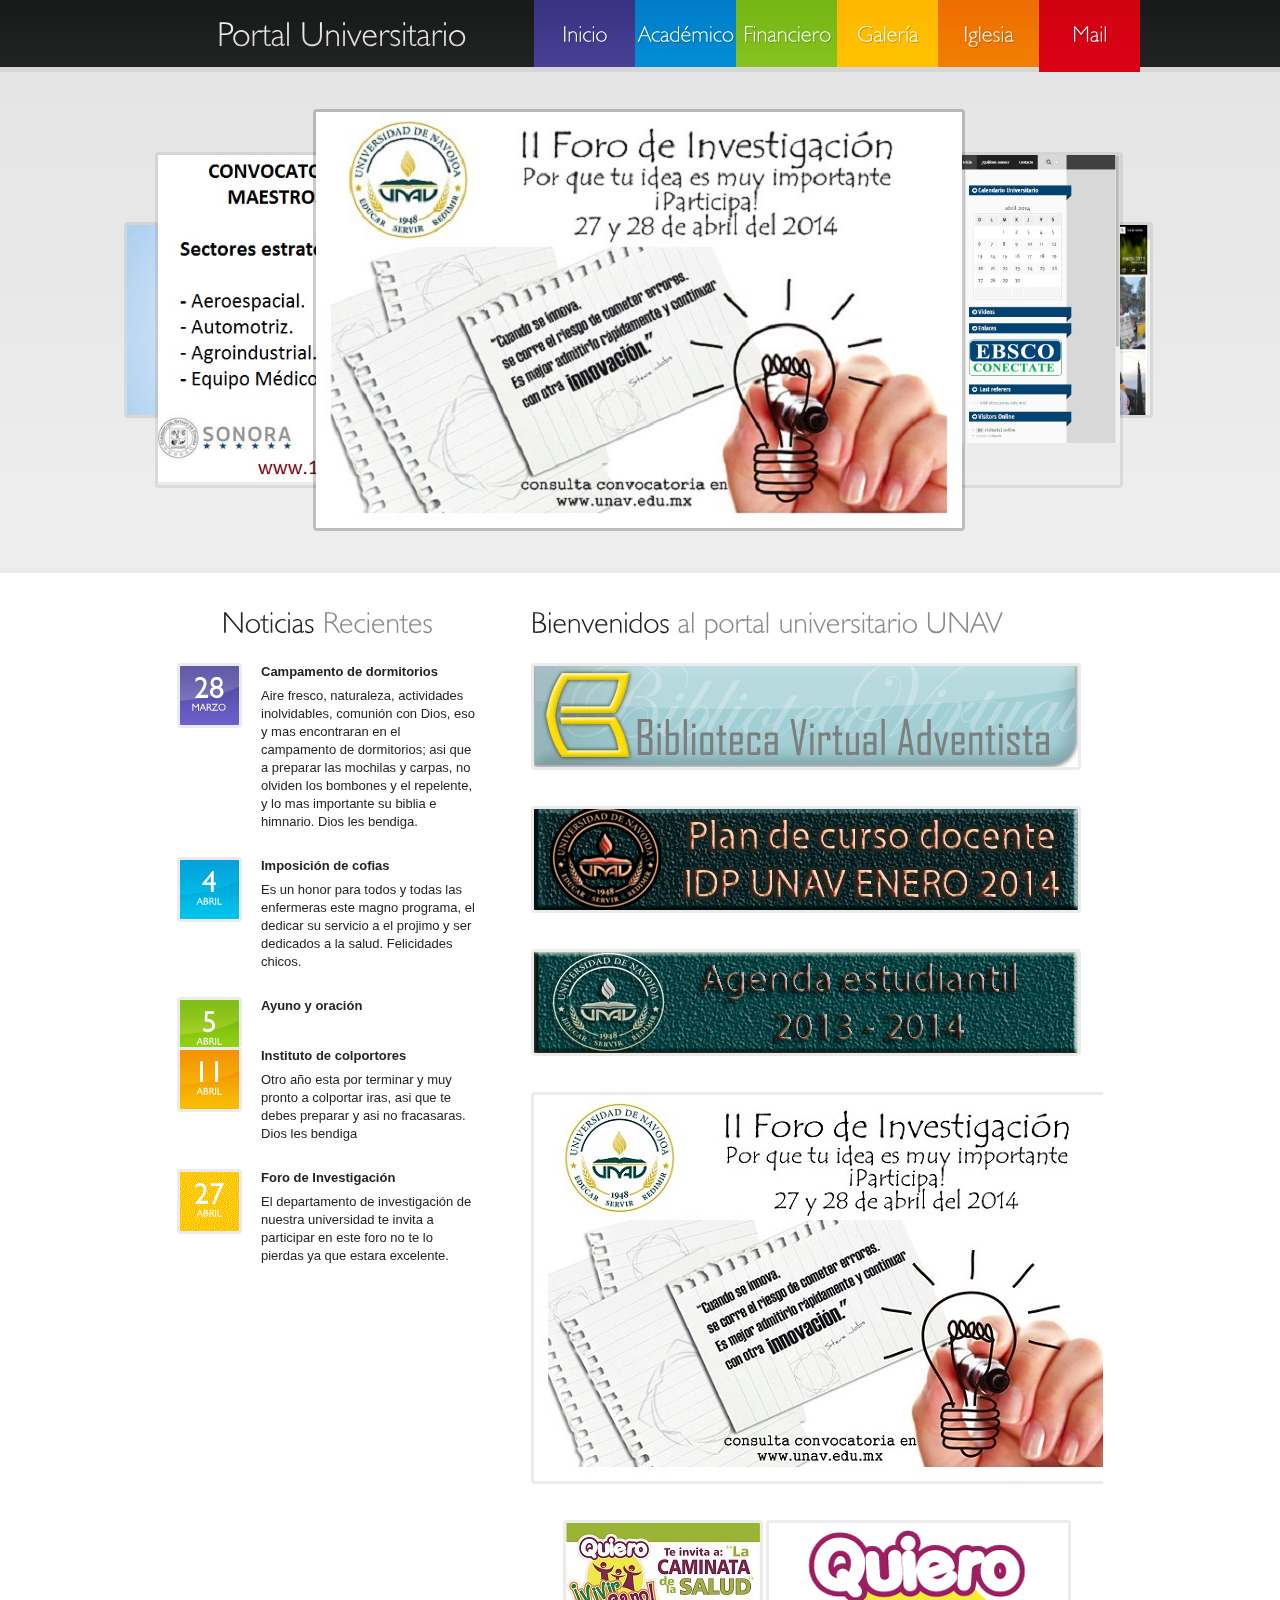
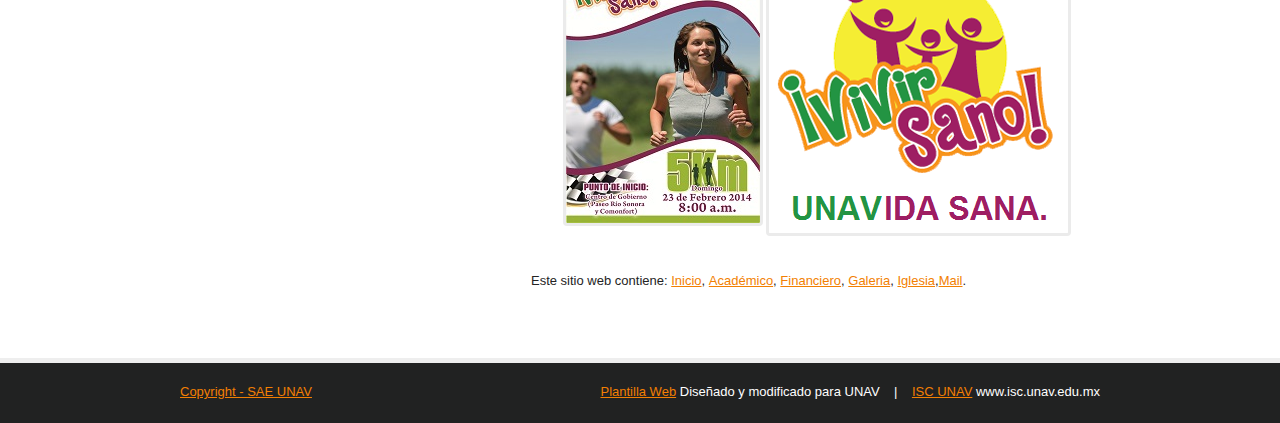
==== index.html @ 6b4cb23f "Portal académico" ====
﻿<!DOCTYPE html>
<html lang="en">
<head>
  <title>Portal de la Universidad de Navojoa</title>
  <meta charset="utf-8">
  <link rel="stylesheet" href="css/reset.css" type="text/css" media="all">
  <link rel="stylesheet" href="css/style.css" type="text/css" media="all">
  <script type="text/javascript" src="js/jquery-1.4.2.min.js" ></script>
  <script type="text/javascript" src="js/cufon-yui.js"></script>
  <script type="text/javascript" src="js/Humanst521_BT_400.font.js"></script>
  <script type="text/javascript" src="js/Humanst521_Lt_BT_400.font.js"></script>
	<script type="text/javascript" src="js/roundabout.js"></script>
  <script type="text/javascript" src="js/roundabout_shapes.js"></script>
  <script type="text/javascript" src="js/gallery_init.js"></script>
  <script type="text/javascript" src="js/cufon-replace.js"></script>
  <!--[if lt IE 7]>
  	<link rel="stylesheet" href="css/ie/ie6.css" type="text/css" media="all">
  <![endif]-->
  <!--[if lt IE 9]>
  	<script type="text/javascript" src="js/html5.js"></script>
    <script type="text/javascript" src="js/IE9.js"></script>
  <![endif]--></head>

<body>
  <!-- header -->
  <header>
    <div class="container">
    	<h1><a href="index.html">Portal Universitario</a></h1>
      <nav>
        <ul>
<li><a href="index.html">Inicio</a></li>
<li><a href="https://apps.unav.edu.mx/academico/" target="_blank" rel="nofollow">Acad&eacute;mico</a></li>
<li><a href="https://apps.unav.edu.mx/financiero/login.jsp" target="_blank" rel="nofollow">      Financiero</a></li>
<li><a href="http://www.flickr.com/photos/unavojoa/" target="_blank" rel="nofollow">Galer&iacute;a     </a></li>
<li><a href="http://www.unav2.edu.mx/index.php/vida-unav/iglesiaunav.html" target="_blank"       rel="nofollow">Iglesia</a></li>
<li><a href="http://mail.unav.edu.mx" target="_blank" rel="nofollow"class="current">Mail</a></li>
        </ul>
      </nav>
    </div>
	</header>
  <!-- #gallery -->
  <section id="gallery">
  	<div class="container">
      <ul id="myRoundabout">
      	<li><a href= "Foro.pdf" target="_blank" rel="nofollow"><img src="images/slide2.jpg" alt=""></a></li>
        <li><a href= "Conv_conacyt.pdf" target="_blank" rel="nofollow"><img src="images/slide3.jpg" alt=""></a></li>
        <li><img src="images/slide4.jpg" alt=""></li>
        <li><img src="images/slide1.jpg" alt=""></li>
        <li><a href= "http://iglesia.unav.edu.mx/" target="_blank" rel="nofollow"><img src="images/slide5.jpg" alt=""></a></li>
        
      </ul>
  	</div>
  </section>
  <!-- /#gallery -->
  <div class="main-box">
    <div class="container">
      <div class="inside">
        <div class="wrapper">
        	<!-- aside -->
          <aside>
            <center><h2>Noticias<span> Recientes</span></h2></center>
            <!-- .news -->
            <ul class="news">
            	<li>
              	<figure><strong>28</strong>MARZO</figure>
                <h3>Campamento de dormitorios</a></h3>
                Aire fresco, naturaleza, actividades inolvidables, comuni&oacute;n con Dios, eso y mas encontraran en el campamento de dormitorios; asi que a preparar las mochilas y carpas, no olviden los bombones y el repelente, y lo mas importante su biblia e himnario. Dios les bendiga.</a>
              </li>
              <li>
              	<figure><strong>4</strong>ABRIL</figure>
                <h3>Imposición de cofias</a></h3>
                Es un honor para todos y todas las enfermeras este magno programa, el dedicar su servicio a el projimo y ser dedicados a la salud.
                Felicidades chicos.</a>
              </li>
              <li>
              	<figure><strong>5</strong>ABRIL</figure>
                <h3></a>Ayuno y oraci&oacute;n</h3>
                </a>
              </li>
              <li>
              	<figure><strong>11</strong>ABRIL</figure>
                <h3>Instituto de colportores</a></h3>
               Otro año esta por terminar y muy pronto a colportar iras, asi que te debes preparar y asi no fracasaras. Dios les bendiga</a>
              </li>
              <li>
              	<figure><strong>27</strong>ABRIL</figure>
                <h3></a>Foro de Investigaci&oacute;n</h3>
               El departamento de investigaci&oacute;n de nuestra universidad te invita a participar en este foro no te lo pierdas ya que estara excelente.</a>
              </li>
              
              
            </ul>
            <!-- /.news -->
          </aside>
          <!-- content -->
          <section id="content">
            <article>
            	<h2>Bienvenidos <span>al portal universitario UNAV</span></h2>
              <p></p>
 <figure><a href="http://bva.interamerica.org/" target="_blank" rel="nofollow"><img src="images/banner1.jpg" alt=""></a></figure><br>
 <figure><a href= "Formato-plan de curso-UNAV-SICAD.doc" target="_blank" rel="nofollow"><img src="images/banner2.jpg" alt=""></a></figure><br></figure>
 
<figure><a href= "Agenda2013.pdf" target="_blank" rel="nofollow"><img src="images/agenda.jpg" alt=""></a></figure><br>

 <center><figure><a href= "Foro.pdf" target="_blank" rel="nofollow"><img src="images/Foro_inv.jpg" alt=""></a></figure></center><br>

<center> <figure><img src="images/vivir_sano.jpg" alt=""></a>
<a href= "http://quierovivirsano.org/" target="_blank" rel="nofollow"><img src="images/quierovivirsano.png" alt=""></a> <figure></figure></center><br>
 












              <p>Este sitio web contiene: <a href="index.html">Inicio</a>, <a href="https://apps.unav.edu.mx/academico/">Acad&eacute;mico</a>, <a href="https://apps.unav.edu.mx/financiero/login.jsp">Financiero</a>, <a href="index.html">Galeria</a>, <a href="http://www.unav2.edu.mx/index.php/vida-unav/iglesiaunav.html">Iglesia</a>,<a href="http://mail.unav.edu.mx/">Mail</a>.</p>
            </article> 
          </section>
        </div>
      </div>
    </div>
  </div>
  <!-- footer -->
  <footer>
    <div class="container">
    	<div class="wrapper">
        <div class="fleft"><a href="https://apps.unav.edu.mx/" target="_blank" rel="nofollow">Copyright - SAE UNAV</div>
        <div class="fright"><a href="https://apps.unav.edu.mx/" target="_blank" rel="nofollow">Plantilla Web</a> Diseñado y modificado para UNAV&nbsp; &nbsp; |&nbsp; &nbsp; <a href="#" target="_blank" rel="nofollow">ISC UNAV</a> www.isc.unav.edu.mx</div>
      </div>
    </div>
  </footer>
  <script type="text/javascript"> Cufon.now(); </script>
</body>
</html>
---- css/style.css ----
/* Getting the new tags to behave */
article, aside, audio, canvas, command, datalist, details, embed, figcaption, figure, footer, header, hgroup, keygen, meter, nav, output, progress, section, source, video{ display: block; }
mark, rp, rt, ruby, summary, time{ display: inline }

/* Global properties ======================================================== */
body { 
	background:#212222; 
	font-family:Arial, Helvetica, sans-serif;
	font-size:100%; 
	line-height:1.125em;
	color:#242424;
}
html { min-width:1000px;}
html, body { height:100%;}



/* Global Structure ============================================================= */
.container {
	margin: 0 auto;
	position: relative;
	width: 1000px;
	font-size:.8125em;
}

	/* Header */
	header{
		height:72px;
		overflow:hidden;
		background:url(../images/header-bg.gif) 0 0 repeat-x;
	}
	
	/*Gallery*/
	#gallery {
		height:496px;
		overflow:hidden;
		background:url(../images/gallerry-bg.gif) 0 0 repeat-x;
	}
	
	/* Content */
	#content {
		float: left;
		width: 572px;
	}
	
	/* Sidebar */
	aside{
		float: left;
		width: 302px;
		margin-right:52px;
	}
			
	/* Footer */
	footer{
		padding:20px 0 22px 0;
		border-top:5px solid #eee;
	}




/* Left & Right alignment */

.fleft { float:left;}
.fright { float:right;}
.clear { clear:both;}

.col-1, .col-2, .col-3 { float:left;}

.alignright { text-align:right;}
.aligncenter { text-align:center;}

.wrapper { 
	width:100%;
	overflow:hidden;
}

/* The inside class provides consistent padding. To be used often! */
.inside{ padding: 32px 37px 50px 37px; }


/*----- form defaults -----*/
input, select, textarea { 
	font-family:Arial, Helvetica, sans-serif;
	font-size:1em;
	vertical-align:middle;
	font-weight:normal;
}

/*----- other -----*/
figure { margin-bottom:18px;}

.img-indent { 
	margin:0 20px 0 0; 
	float:left;
}
.img-box { 
	width:100%; 
	overflow:hidden; 
	padding-bottom:15px;
}
	.img-box figure { 
		float:left; 
		margin:0 20px 0 0;
		padding:0;
	}

.extra-wrap { 
	overflow:hidden;
}

p {margin-bottom:18px;}
.p1 { margin-bottom:9px;}
.p2 { margin-bottom:18px;}
.p3 { margin-bottom:27px;
}


/*----- txt, links, lines, titles -----*/
a {
	color:#f27f02; 
	outline:none;
}
a:hover{
	text-decoration:none;
}

h1 {
	font-size:34px;
	line-height:1.2em;
	color:#fff;
	font-weight:normal;
	background:url(../images/logo.jpg) no-repeat 0 0;
	padding:6px 0 8px 69px;
	position:absolute;
	left:8px;
	top:8px;
	width: 292px;
	height: 38px;
}
	h1 a {
		color:#fff;
		text-decoration:none;
	}
h2 {
	font-size:30px;
	line-height:1.2em;
	font-weight:normal;
	color:#212222;
	margin-bottom:22px;
}
	h2 span {
		color:#8a8a8a;
	}
h3 {
	font-size:1em;
	margin-bottom:6px;
}
	h3 a { color:#242424; }
	h3 a:hover {
		text-shadow: 1px 1px 1px #888; 
	}




/*==================boxes====================*/
.main-box {
	border-top:5px solid #eaeaea;
	background:#fff;
	width:100%;
}


.contacts {
	padding-bottom:20px;
}
	.contacts li {
		width:100%;
		overflow:hidden;
	}
		.contacts li strong {
			float:left;
			width:95px;
		}


.list1 {
	margin-left:12px;
	padding-bottom:18px;
}
.list1 li {
	background:url(../images/arrow1.gif) no-repeat 0 6px;
	padding:0 0 0 12px;
}



/*===== header =====*/
header nav {
	float:right;
}
		header nav ul li {
			float:left;
		}
			header nav ul li a {
				font-size:22px;
				color:#fff;
				height:67px;
				line-height:67px;
				text-decoration:none;
				width:101px;
				text-align:center;
				float:left;
				background:#433b8f;
				background-image: gradient(top, #383282, #484095); /* FF3.6 */
				background-image: -moz-linear-gradient(top, #383282, #484095); /* FF3.6 */
				background-image: -webkit-gradient(linear,left top,left bottom,color-stop(0, #383282),color-stop(1, #484095)); /* Saf4+, Chrome */
        filter:  progid:DXImageTransform.Microsoft.gradient(startColorStr='#383282', EndColorStr='#484095'); /* IE6,IE7 */
        -ms-filter: "progid:DXImageTransform.Microsoft.gradient(startColorStr='#383282', EndColorStr='#484095')"; /* IE8 */
		}
		header nav ul li a.current, header nav ul li a:hover {
			padding-bottom:5px;
		}
		
		header nav ul li:nth-of-type(2) a {
			background:#0184cd;
			background-image: -moz-linear-gradient(top, #017bc8, #018ed3); /* FF3.6 */
			background-image: -webkit-gradient(linear,left top,left bottom,color-stop(0, #017bc8),color-stop(1, #018ed3)); /* Saf4+, Chrome */
			filter:  progid:DXImageTransform.Microsoft.gradient(startColorStr='#017bc8', EndColorStr='#018ed3'); /* IE6,IE7 */
			-ms-filter: "progid:DXImageTransform.Microsoft.gradient(startColorStr='#017bc8', EndColorStr='#018ed3')"; /* IE8 */
		}
		header nav ul li:nth-of-type(3) a {
			background:#7cbc19;
			background-image: -moz-linear-gradient(top, #73b515, #86c31d); /* FF3.6 */
			background-image: -webkit-gradient(linear,left top,left bottom,color-stop(0, #73b515),color-stop(1, #86c31d)); /* Saf4+, Chrome */
			filter:  progid:DXImageTransform.Microsoft.gradient(startColorStr='#73b515', EndColorStr='#86c31d'); /* IE6,IE7 */
			-ms-filter: "progid:DXImageTransform.Microsoft.gradient(startColorStr='#73b515', EndColorStr='#86c31d')"; /* IE8 */
		}
		header nav ul li:nth-of-type(4) a {
			background:#ffbc00;
			background-image: -moz-linear-gradient(top, #ffb500, #ffc300); /* FF3.6 */
			background-image: -webkit-gradient(linear,left top,left bottom,color-stop(0, #ffb500),color-stop(1, #ffc300)); /* Saf4+, Chrome */
			filter:  progid:DXImageTransform.Microsoft.gradient(startColorStr='#ffb500', EndColorStr='#ffc300'); /* IE6,IE7 */
			-ms-filter: "progid:DXImageTransform.Microsoft.gradient(startColorStr='#ffb500', EndColorStr='#ffc300')"; /* IE8 */
		}
		header nav ul li:nth-of-type(5) a {
			background:#f07502;
			background-image: -moz-linear-gradient(top, #ee6c01, #f27f02); /* FF3.6 */
			background-image: -webkit-gradient(linear,left top,left bottom,color-stop(0, #ee6c01),color-stop(1, #f27f02)); /* Saf4+, Chrome */
			filter:  progid:DXImageTransform.Microsoft.gradient(startColorStr='#ee6c01', EndColorStr='#f27f02'); /* IE6,IE7 */
			-ms-filter: "progid:DXImageTransform.Microsoft.gradient(startColorStr='#ee6c01', EndColorStr='#f27f02')"; /* IE8 */
		}
		header nav ul li:nth-of-type(6) a {
			background:#d00110;
			background-image: -moz-linear-gradient(top, #d00110, #da0116); /* FF3.6 */
			background-image: -webkit-gradient(linear,left top,left bottom,color-stop(0, #d00110),color-stop(1, #da0116)); /* Saf4+, Chrome */
			filter:  progid:DXImageTransform.Microsoft.gradient(startColorStr='#d00110', EndColorStr='#da0116'); /* IE6,IE7 */
			-ms-filter: "progid:DXImageTransform.Microsoft.gradient(startColorStr='#d00110', EndColorStr='#da0116')"; /* IE8 */
		}




/*===== gallery =====*/
.roundabout-holder  { 
	width:850px;
	height:496px;
	margin:0 auto;
}
.roundabout-moveable-item {
   width: 646px;
   height: 416px;
   cursor: pointer;
	 border:3px solid #ccc;
	 border:3px solid rgba(0, 0, 0, 0.08);
   border-radius:4px;
	 -moz-border-radius:4px;
	 -webkit-border-radius:4px;
}
	.roundabout-moveable-item img{
		width:100%;
	}
.roundabout-in-focus {
	border:3px solid rgba(0, 0, 0, 0.2);
}


/*===== content =====*/
#content {
	
}
	#content img, aside img {
		border:3px solid #ebebeb;
		border-radius:4px;
		-moz-border-radius:4px;
		-webkit-border-radius:4px;
	}
	#content img:hover {
		border-color:#bbb;
	}
	

/*--- news list styles ---*/
	.news li {
		overflow:hidden;
		position:relative;
		padding:0 0 26px 84px;
	}
	.news li:last-child {
		padding-bottom:0;
	}
	
		.news li figure {
			width:59px;
			height:59px;
			background:url(../images/date-bg1.gif) no-repeat 0 0;
			position:absolute;
			left:0;
			top:0;
			text-align:center;
			border:3px solid #ebebeb;
			border-radius:4px;
			-moz-border-radius:4px;
			-webkit-border-radius:4px;
			font-size:10px;
			color:#fff;
			text-transform:uppercase;
		}
			.news li figure strong {
				display:block;
				font-size:30px;
				line-height:1.2em;
				margin-bottom:-7px;
				padding-top:4px;
			}
		
		.news li:nth-of-type(4n+2) figure {
			background:url(../images/date-bg2.gif) no-repeat 0 0;
		}
		.news li:nth-of-type(4n+3) figure {
			background:url(../images/date-bg3.gif) no-repeat 0 0;
		}
		.news li:nth-of-type(4n+4) figure {
			background:url(../images/date-bg4.gif) no-repeat 0 0;
		}
        .news li:nth-of-type(4n+5) figure {
			background:url(../images/date-bg5.gif) no-repeat 0 0;
		}



.team-list li {
	width:100%;
	overflow:hidden;
	padding-bottom:43px;
}
.team-list li:last-child {
	padding-bottom:0;
}
	.team-list li figure {
		float:left;
		margin:0 20px 0 0;
		padding:0;
	}


/*--- loopedSlider styles ---*/
/*
 * Required 
*/
#loopedSlider .wrap { width:295px; height:295px; overflow:hidden; position:relative;}
#loopedSlider .slides { position:absolute; top:0; left:0; }
#loopedSlider .slides div { position:absolute; top:0; width:295px; display:none; }
/*
 * Optional
*/
#loopedSlider { width:295px; position:relative; clear:both; }
#loopedSlider .nav-controls {
	width:100%;
	overflow:hidden;
	padding-top:10px;
}
#loopedSlider li {
	display:inline;
}
#loopedSlider li a.previous {
	float:left;
}
#loopedSlider li a.next {
	float:right;
}




/*===== footer =====*/
footer {
	color:#fff;
}
	footer .fleft {
		padding-left:40px;
	}
	footer .fright {
		padding-right:40px;
	}


/*----- forms -----*/
#contacts-form { 
	clear:right;
	width:100%;
	overflow:hidden;
}
	#contacts-form fieldset { 
		border:none;
		float:left;
	}
		#contacts-form .field { 
			clear:both;
		}
			#contacts-form label { 
				float:left;
				width:110px;
				line-height:18px;
				padding-bottom:6px;
				font-weight:bold;
			}
			#contacts-form input {
				width:205px;
				padding:1px 0 1px 3px;
				background:none;
				border:1px solid #e5e5e5;
				color:#616161;
				float:left
			}
			#contacts-form input:invalid {
				border-color:red;
			}
			#contacts-form textarea { 
				width:450px;
				height:215px;
				padding:1px 0 1px 3px;
				background:none;
				border:1px solid #e5e5e5;
				color:#616161;
				margin-bottom:12px;
				overflow:auto;
				float:left;
			}
			#contacts-form div:last-child {
				padding-left:110px;
			}

/*==========================================*/
---- css/ie/ie6.css ----
/* IE6 specific styles */
.extra-wrap, .news li {zoom:1;}
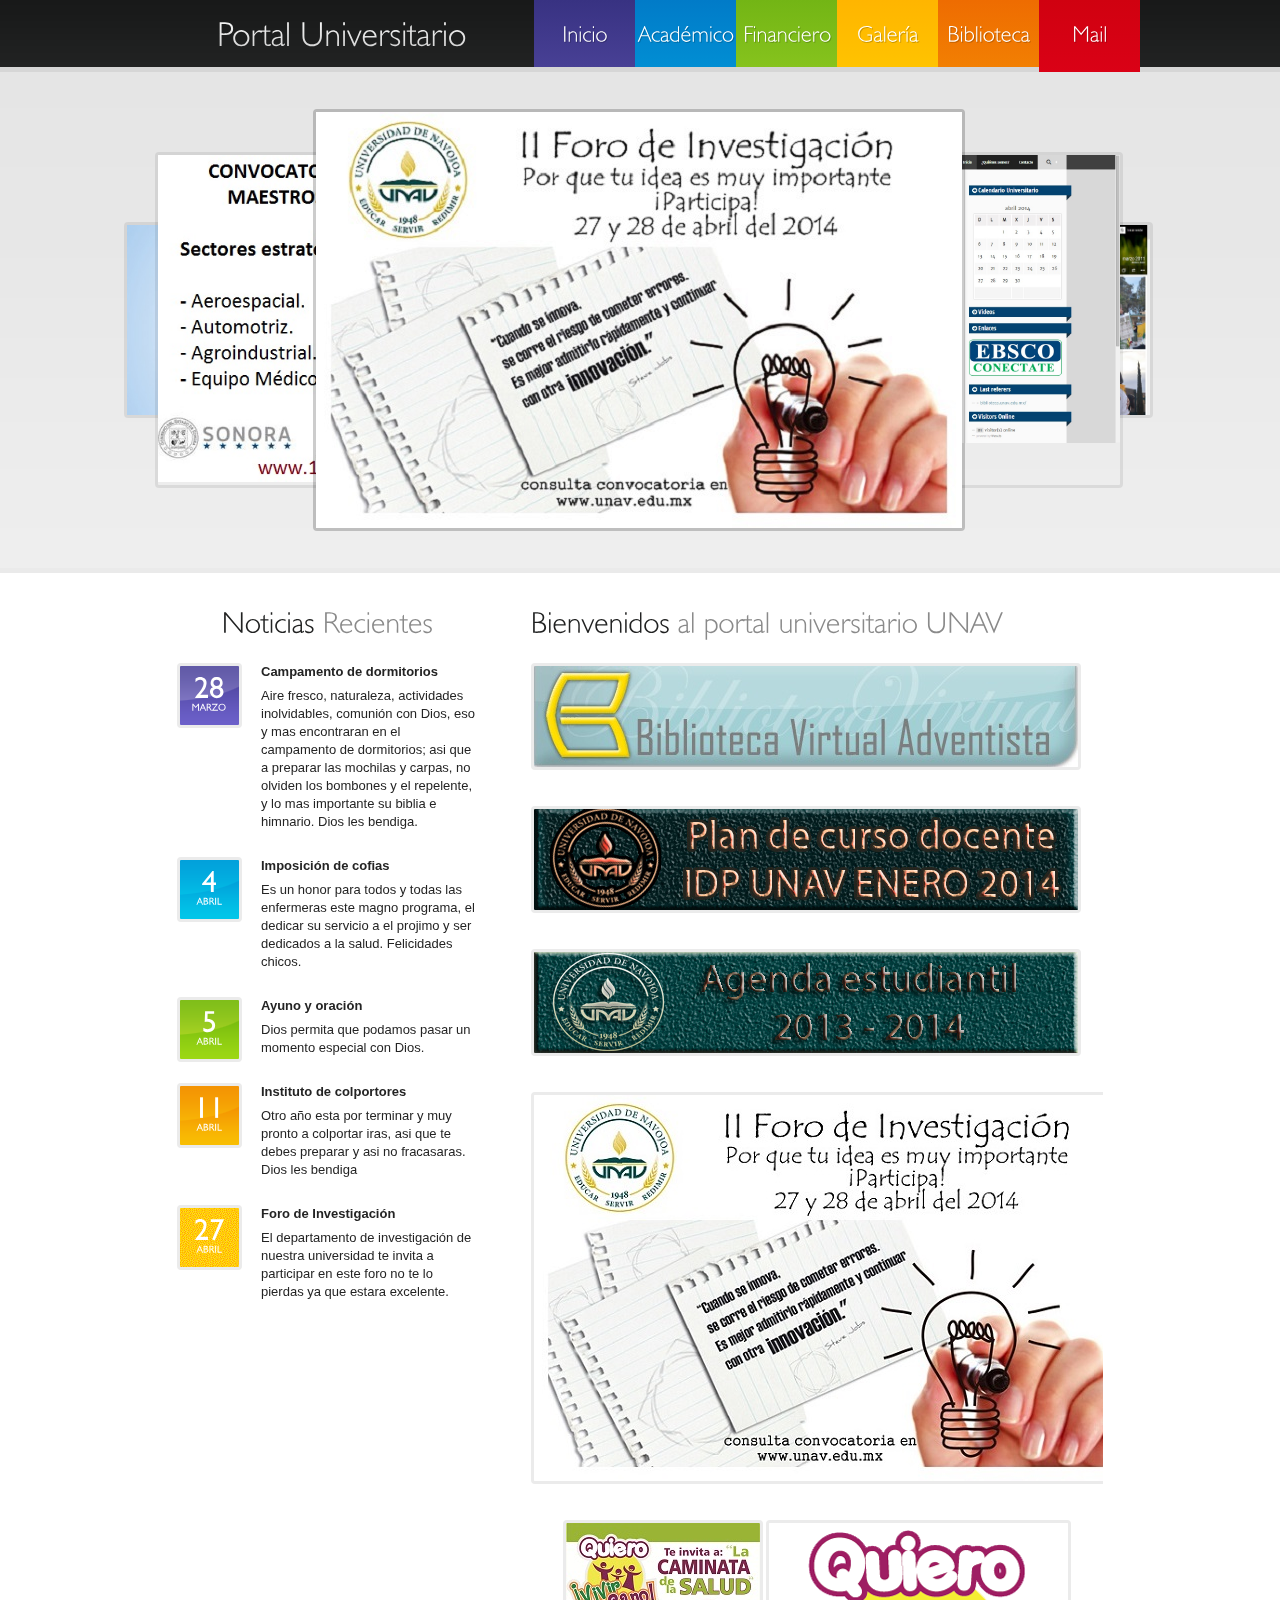
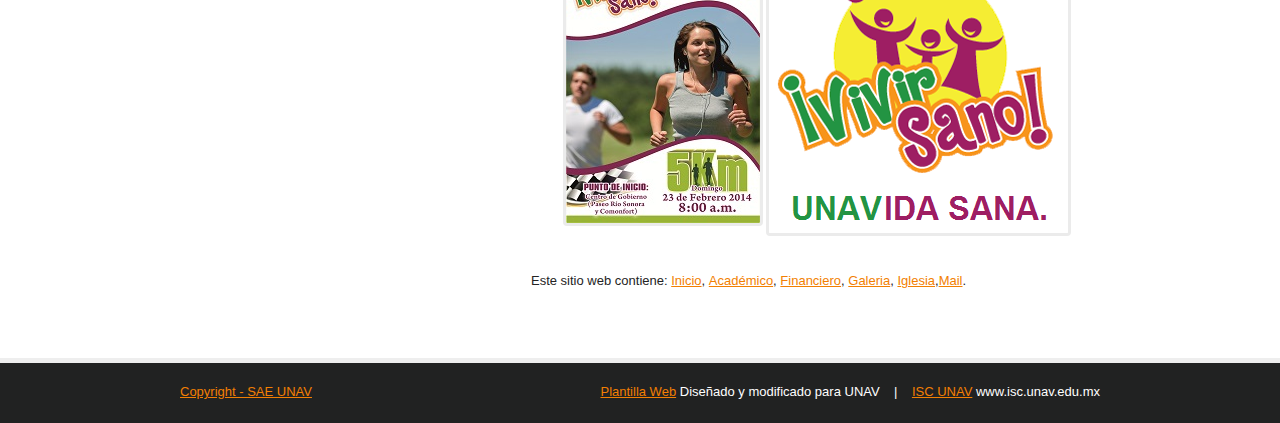
==== commit 21a786b1: "Actualización" ====
--- a/index.html
+++ b/index.html
@@ -1,4 +1,4 @@
-﻿<!DOCTYPE html>
+<!DOCTYPE html>
 <html lang="en">
 <head>
   <title>Portal de la Universidad de Navojoa</title>
@@ -29,11 +29,11 @@
       <nav>
         <ul>
 <li><a href="index.html">Inicio</a></li>
-<li><a href="https://apps.unav.edu.mx/academico/" target="_blank" rel="nofollow">Acad&eacute;mico</a></li>
-<li><a href="https://apps.unav.edu.mx/financiero/login.jsp" target="_blank" rel="nofollow">      Financiero</a></li>
+<li><a href="https://apps.unav.edu.mx/academico/"target="_blank" rel="nofollow">Acad&eacute;mico</a></li>
+<li><a href="https://apps.unav.edu.mx/financiero/login.jsp"target="_blank" rel="nofollow">      Financiero</a></li>
 <li><a href="http://www.flickr.com/photos/unavojoa/" target="_blank" rel="nofollow">Galer&iacute;a     </a></li>
-<li><a href="http://www.unav2.edu.mx/index.php/vida-unav/iglesiaunav.html" target="_blank"       rel="nofollow">Iglesia</a></li>
-<li><a href="http://mail.unav.edu.mx" target="_blank" rel="nofollow"class="current">Mail</a></li>
+<li><a href="http://biblioteca.unav.edu.mx/"target="_blank" rel="nofollow">Biblioteca</a></li>
+<li><a href="http://mail.unav.edu.mx"target="_blank" rel="nofollow"class="current">Mail</a></li>
         </ul>
       </nav>
     </div>
@@ -42,11 +42,11 @@
   <section id="gallery">
   	<div class="container">
       <ul id="myRoundabout">
-      	<li><a href= "Foro.pdf" target="_blank" rel="nofollow"><img src="images/slide2.jpg" alt=""></a></li>
-        <li><a href= "Conv_conacyt.pdf" target="_blank" rel="nofollow"><img src="images/slide3.jpg" alt=""></a></li>
-        <li><img src="images/slide4.jpg" alt=""></li>
-        <li><img src="images/slide1.jpg" alt=""></li>
-        <li><a href= "http://iglesia.unav.edu.mx/" target="_blank" rel="nofollow"><img src="images/slide5.jpg" alt=""></a></li>
+      	<li><a href= "Foro.pdf" rel="nofollow"><img src="images/slide2.jpg" alt=""></a></li>
+        <li><a href= "Conv_conacyt.pdf" rel="nofollow"><img src="images/slide3.jpg" alt=""></a></li>
+        <li><a href="https://www.flickr.com/photos/unavojoa/" rel="nofollow"><img src="images/slide4.jpg" alt=""></li>
+        <li><a href="https://apps.unav.edu.mx/academico/" rel="nofollow"><img src="images/slide1.jpg" alt=""></li>
+        <li><a href="http://biblioteca.unav.edu.mx/" rel="nofollow"><img src="images/slide5.jpg" alt=""></a></li>
         
       </ul>
   	</div>
@@ -74,13 +74,13 @@
               </li>
               <li>
               	<figure><strong>5</strong>ABRIL</figure>
-                <h3></a>Ayuno y oraci&oacute;n</h3>
-                </a>
+                <h3></a>Ayuno y oraci&oacute;n</a></h3>
+                Dios permita que podamos pasar un momento especial con Dios. 
               </li>
               <li>
               	<figure><strong>11</strong>ABRIL</figure>
                 <h3>Instituto de colportores</a></h3>
-               Otro año esta por terminar y muy pronto a colportar iras, asi que te debes preparar y asi no fracasaras. Dios les bendiga</a>
+               Otro a&ntildeo esta por terminar y muy pronto a colportar iras, asi que te debes preparar y asi no fracasaras. Dios les bendiga</a>
               </li>
               <li>
               	<figure><strong>27</strong>ABRIL</figure>
